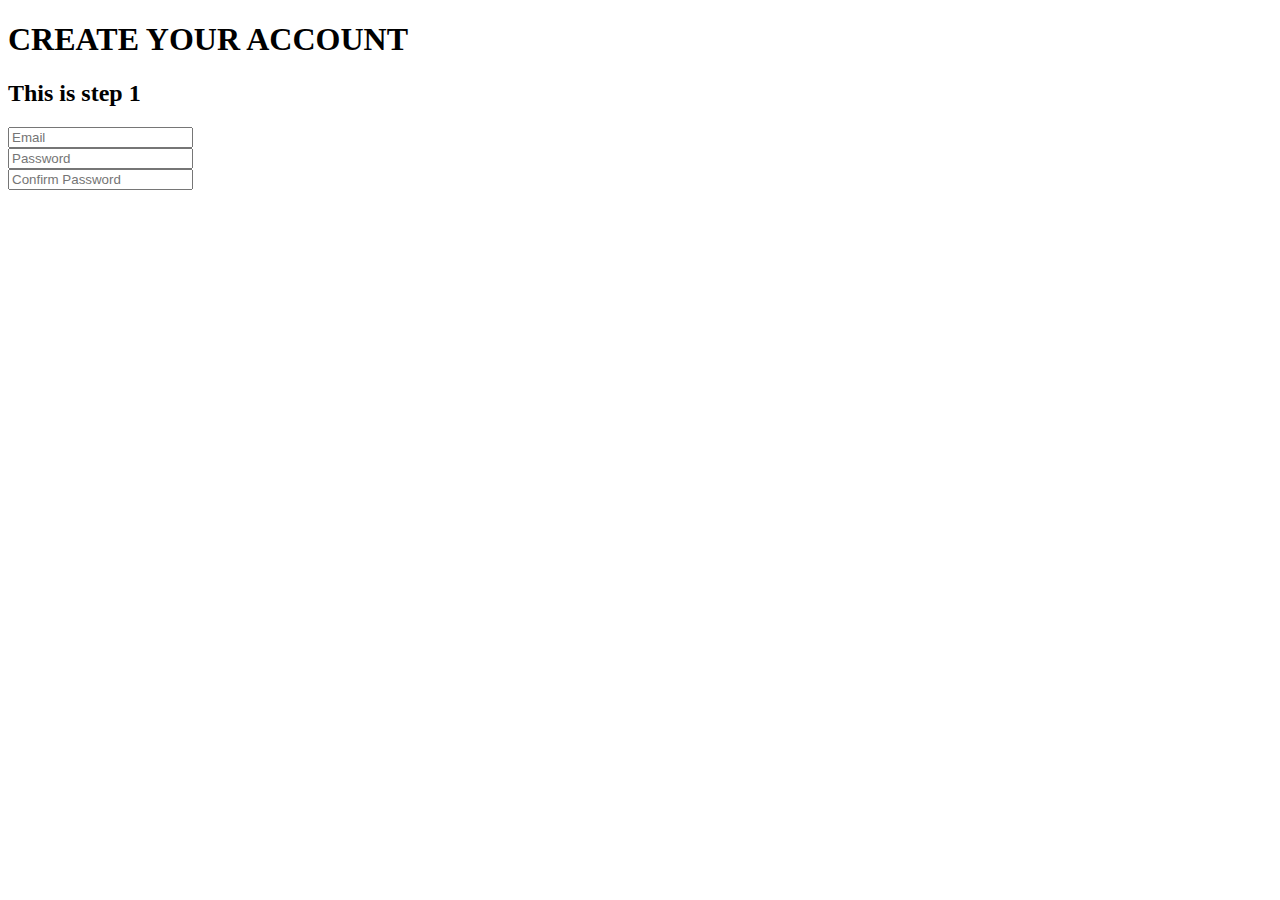
==== index.html @ 31e1692b "Create index.html" ====
<!DOCTYPE html>
<html lang="es">
<head>
    <meta charset="UTF-8">
    <meta name="viewport" content="width=device-width, initial-scale=1.0">
    <title>Document</title>
</head>
<body>
    <header>
        <H1>CREATE YOUR ACCOUNT</H1>
    </header>
    <main>
        <section>
            <h2>This is step 1</h2>
            <form>
                <input 
                    type="email"
                    id="email"
                    placeholder="Email">
                <br>
                <input 
                    type="password"
                    id="pword"
                    placeholder="Password"> 
                <br> 
                <input 
                    type="password"
                    id="pword2"
                    placeholder="Confirm Password">              
            </form>
        </section>
    </main>
</body>
</html>
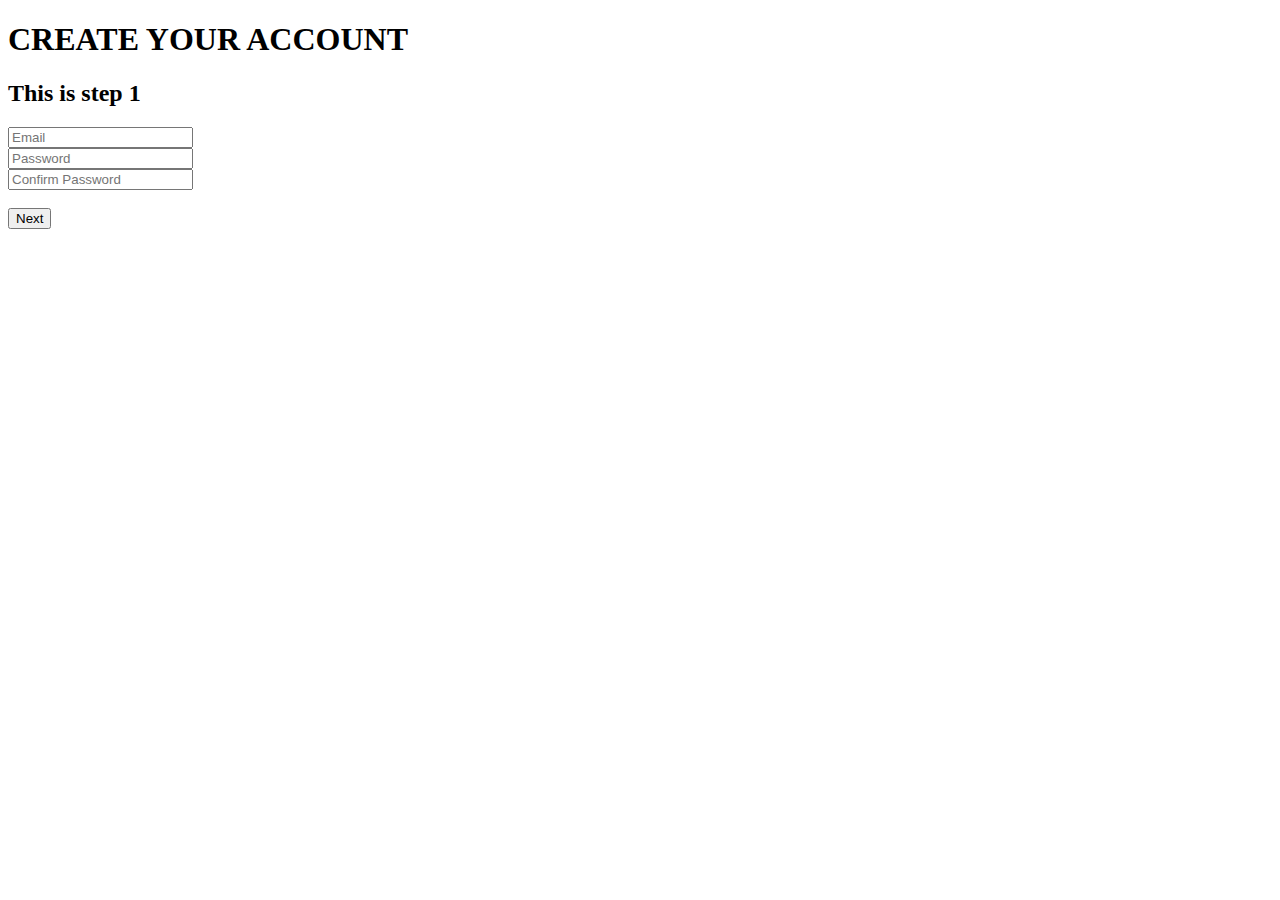
==== commit a5f9e96a: "Update index.html" ====
--- a/index.html
+++ b/index.html
@@ -26,7 +26,13 @@
                 <input 
                     type="password"
                     id="pword2"
-                    placeholder="Confirm Password">              
+                    placeholder="Confirm Password">
+                <br>
+                <br>
+                <input 
+                    type="submit"
+                    id="button1"
+                    value="Next">              
             </form>
         </section>
     </main>
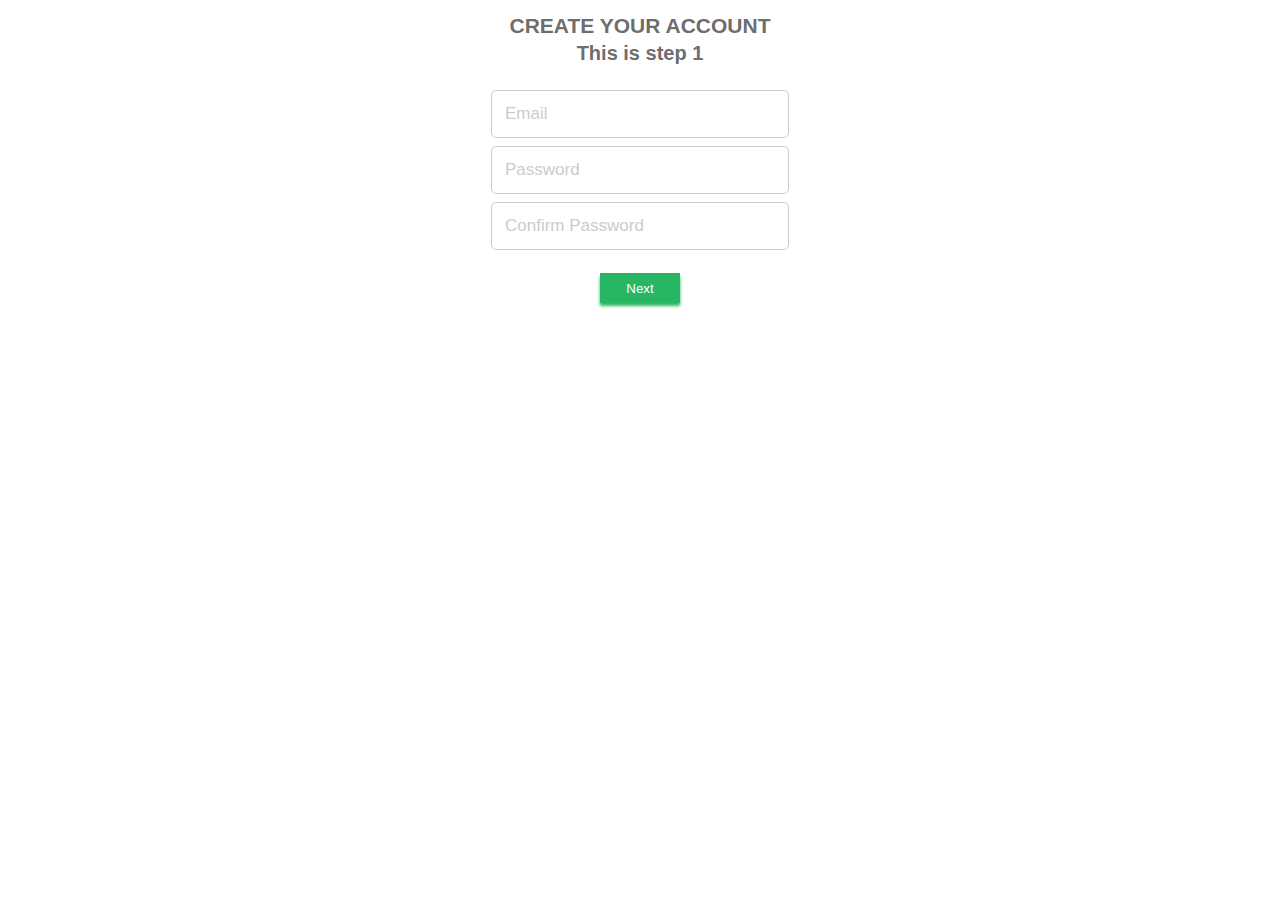
==== commit ea520777: "First version form" ====
--- a/index.html
+++ b/index.html
@@ -3,36 +3,40 @@
 <head>
     <meta charset="UTF-8">
     <meta name="viewport" content="width=device-width, initial-scale=1.0">
-    <title>Document</title>
+    <title>Reto 2-A</title>
+    <link rel="stylesheet" href="./style.css">
 </head>
 <body>
-    <header>
-        <H1>CREATE YOUR ACCOUNT</H1>
-    </header>
     <main>
+        <header>
+            <h1 class="tittle">CREATE YOUR ACCOUNT</h1>
+        </header>
         <section>
-            <h2>This is step 1</h2>
-            <form>
+            <h2 class="subtittle">This is step 1</h2>
+            <form class="forms">
                 <input 
                     type="email"
                     id="email"
-                    placeholder="Email">
+                    placeholder="Email"
+                    class="slots">
                 <br>
                 <input 
                     type="password"
                     id="pword"
-                    placeholder="Password"> 
+                    placeholder="Password"
+                    class="slots"> 
                 <br> 
                 <input 
                     type="password"
                     id="pword2"
-                    placeholder="Confirm Password">
-                <br>
+                    placeholder="Confirm Password"
+                    class="slots">
                 <br>
                 <input 
                     type="submit"
                     id="button1"
-                    value="Next">              
+                    value="Next"
+                    class="button">              
             </form>
         </section>
     </main>
--- a/style.css
+++ b/style.css
@@ -0,0 +1,45 @@
+.tittle{
+    text-align: center;
+    font-family: 'Trebuchet MS', 'Lucida Sans Unicode', 'Lucida Grande', 'Lucida Sans', Arial, sans-serif;
+    color: rgba(71, 69, 69, 0.808);
+    font-size: 21px;
+    margin-bottom: 4px;
+}
+.subtittle{
+    text-align: center;
+    font-family: 'Trebuchet MS', 'Lucida Sans Unicode', 'Lucida Grande', 'Lucida Sans', Arial, sans-serif;
+    color: rgba(71, 69, 69, 0.808);
+    font-size: 20px;
+    margin-top: 4px;
+    margin-bottom: 25px;
+}
+.forms{
+    text-align: center;
+}
+.slots{
+    padding: 13px;
+    margin-bottom: 8px;
+    width: 270px;
+    border: solid 1px #ccc;
+    font-size: 17px;
+    border-radius: 5px;
+}
+.slots::placeholder{
+    color: #ccc;
+}
+.button{
+    margin-top: 15px;
+    background-color: rgb(41, 182, 100);
+    border-color: transparent;
+    color: white;
+    font-family: sans-serif;
+    width: 80px;
+    height: 30px;
+    box-shadow: 0 3px 3px rgb(41, 182, 100);
+}
+.button:active{
+    background-color: rgba(39, 182, 99, 0.644);
+}
+.button:hover{
+    background-color: rgba(39, 182, 99, 0.644);
+}